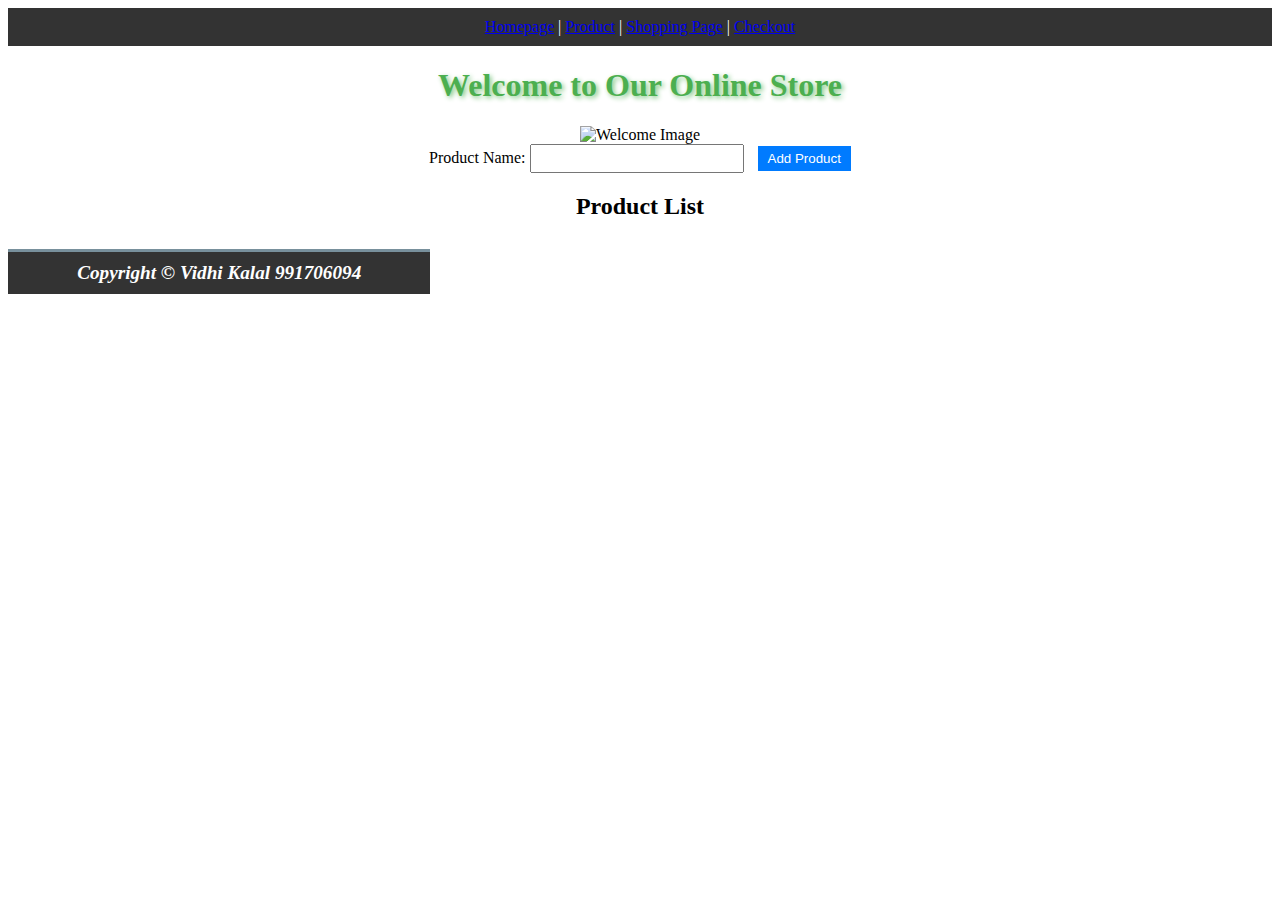
==== src/main/resources/templates/product.html @ 1510efcd "Changes made in product.html" ====
<!DOCTYPE html>
<html lang="en" xmlns:th="http://www.thymeleaf.org">
<head>

    <meta charset="UTF-8">
    <link rel="stylesheet" href="../static/css/main.css" th:href="@{css/main.css}">
    <link rel="stylesheet" href="../static/css/header.css" th:href="@{css/header.css}">
    <link rel="stylesheet" href="../static/css/footer.css" th:href="@{css/footer.css}">
    <title>Product Page</title>
    <style>
        /* CSS styles for layout and design */
        /* You can customize this CSS as needed */
        /* Ensure the CSS file is linked properly */
        /* Header and Footer styles */
        header, footer {
            background-color: #333;
            color: white;
            text-align: center;
            padding: 10px 0;
        }

        /* Content container */
        .content {
            margin: 20px auto;
            width: 80%;
            text-align: center;
        }

        /* Form styles */
        form {
            margin-bottom: 20px;
        }

        form input[type="text"] {
            width: 200px;
            padding: 5px;
            margin-right: 10px;
        }

        form input[type="submit"] {
            padding: 5px 10px;
            background-color: #007bff;
            color: white;
            border: none;
            cursor: pointer;
        }

        /* Product list styles */
        .product-list {
            margin-top: 20px;
        }

        .product-item {
            display: inline-block;
            margin: 0 10px;
        }
    </style>
</head>
<body>

<header>
    <!-- Header content with navigation links -->
    <nav>
        <a href="index.html">Homepage</a> |
        <a href="product.html">Product</a> |
        <a href="shoppingpage.html">Shopping Page</a> |
        <a href="checkoutpage.html">Checkout</a>
    </nav>
</header>

<div class="content">
    <h1>Welcome to Our Online Store</h1>
    <img src="Images/shoppingstore.png" alt="Welcome Image">

    <!-- Product form -->
    <form id="add-product-form">
        <label for="product-name">Product Name:</label>
        <input type="text" id="product-name" name="productName" required>
        <input type="submit" value="Add Product">
    </form>

    <!-- Product list -->
    <div class="product-list">
        <h2>Product List</h2>
        <ul id="product-list">
            <!-- Product items will be added dynamically here -->
        </ul>
    </div>
</div>

<footer th:replace="~{HeaderAndFooter::footer}">
    Copyright © Vidhi Kalal 991706094
</footer>

<!-- JavaScript code to handle form submission and product list -->
<script>
    // JavaScript code to handle form submission
    document.getElementById('add-product-form').addEventListener('submit', function(event) {
        event.preventDefault(); // Prevent form submission
        var productName = document.getElementById('product-name').value;
        addProduct(productName);
    });

    // JavaScript code to add product to the product list
    function addProduct(productName) {
        // Generate a 9-digit random product id
        var productId = Math.floor(100000000 + Math.random() * 900000000);
        var productList = document.getElementById('product-list');
        var listItem = document.createElement('li');
        listItem.textContent = 'Product ID: ' + productId + ' - ' + productName;
        productList.appendChild(listItem);
        // Clear the input field after adding the product
        document.getElementById('product-name').value = '';
    }
</script>

</body>
</html>
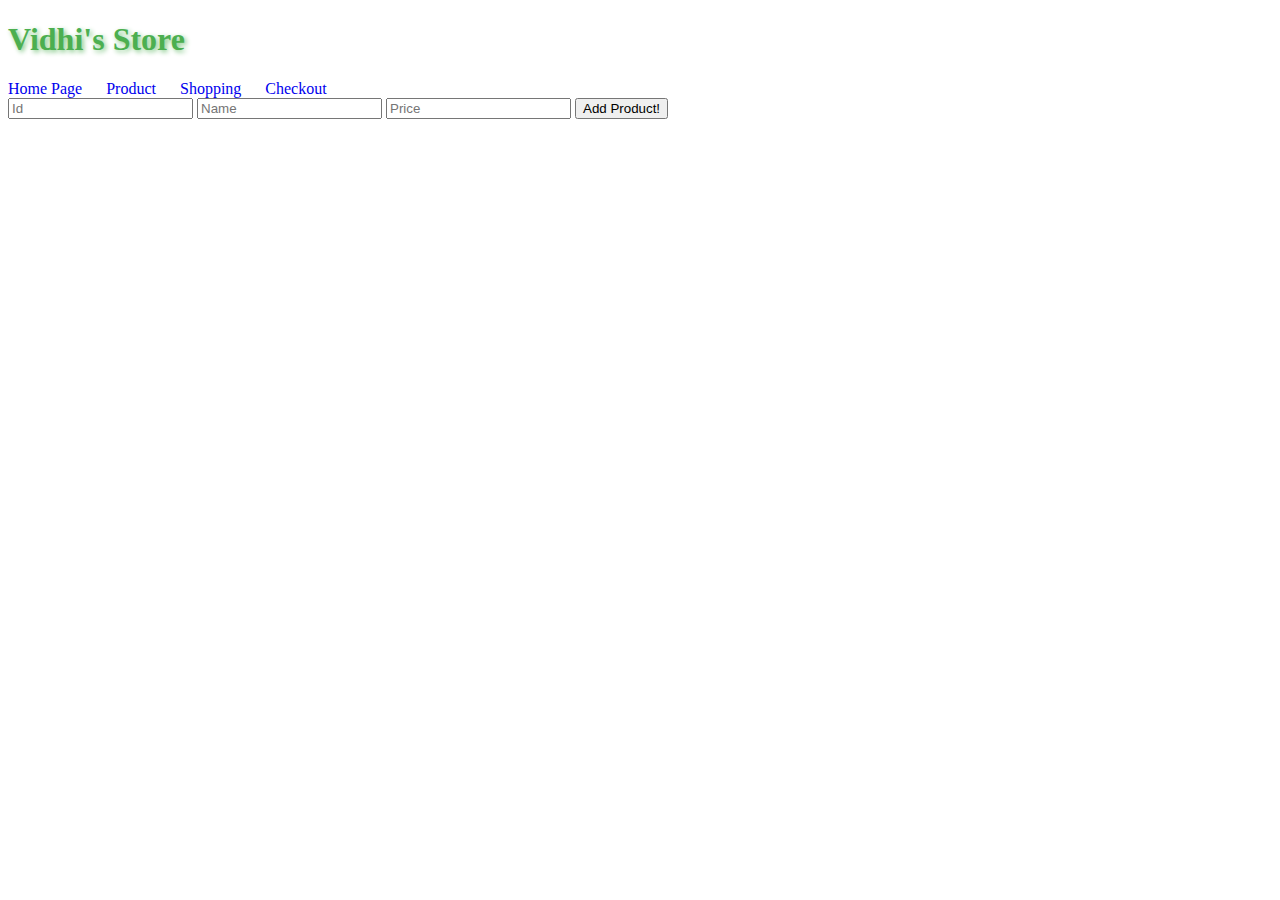
==== commit e0fa4f7d: "Made some changes in product.html" ====
--- a/src/main/resources/templates/product.html
+++ b/src/main/resources/templates/product.html
@@ -6,102 +6,64 @@
     <link rel="stylesheet" href="../static/css/main.css" th:href="@{css/main.css}">
     <link rel="stylesheet" href="../static/css/header.css" th:href="@{css/header.css}">
     <link rel="stylesheet" href="../static/css/footer.css" th:href="@{css/footer.css}">
-    <title>Product Page</title>
+    <title>Shopping Store</title>
+
+
     <style>
-        /* CSS styles for layout and design */
-        /* You can customize this CSS as needed */
-        /* Ensure the CSS file is linked properly */
-        /* Header and Footer styles */
-        header, footer {
-            background-color: #333;
-            color: white;
-            text-align: center;
-            padding: 10px 0;
+        nav ul {
+            list-style-type: none;
+            padding: 0;
+            margin: 0;
         }
 
-        /* Content container */
-        .content {
-            margin: 20px auto;
-            width: 80%;
-            text-align: center;
+        nav ul li {
+            display: inline;
+            margin-right: 20px;
         }
 
-        /* Form styles */
-        form {
-            margin-bottom: 20px;
+        nav ul li:last-child {
+            margin-right: 0;
         }
 
-        form input[type="text"] {
-            width: 200px;
-            padding: 5px;
-            margin-right: 10px;
-        }
-
-        form input[type="submit"] {
-            padding: 5px 10px;
-            background-color: #007bff;
-            color: white;
-            border: none;
-            cursor: pointer;
-        }
-
-        /* Product list styles */
-        .product-list {
-            margin-top: 20px;
-        }
-
-        .product-item {
-            display: inline-block;
-            margin: 0 10px;
+        nav ul li a {
+            text-decoration: none;
         }
     </style>
 </head>
+
 <body>
+<div class="container">
+    <h1>Vidhi's Store</h1>
+    <nav>
+        <ul>
+            <li><a href="#">Home Page</a></li>
+            <li><a href="#">Product</a></li>
+            <li><a href="#">Shopping</a></li>
+            <li><a href="#">Checkout</a></li>
+        </ul>
+    </nav>
+    <table id="productTable">
+        <!-- Your table rows go here -->
+    </table>
+    <form id="productForm">
+        <input type="text" id="productId" placeholder="Id">
+        <input type="text" id="productName" placeholder="Name">
+        <input type="number" id="productPrice" placeholder="Price">
+        <button type="submit">Add Product!</button>
+    </form>
+</div>
+</body>
 
-<header>
-    <!-- Header content with navigation links -->
-    <nav>
-        <a href="index.html">Homepage</a> |
-        <a href="product.html">Product</a> |
-        <a href="shoppingpage.html">Shopping Page</a> |
-        <a href="checkoutpage.html">Checkout</a>
-    </nav>
-</header>
 
-<div class="content">
-    <h1>Welcome to Our Online Store</h1>
-    <img src="Images/shoppingstore.png" alt="Welcome Image">
+<script>
 
-    <!-- Product form -->
-    <form id="add-product-form">
-        <label for="product-name">Product Name:</label>
-        <input type="text" id="product-name" name="productName" required>
-        <input type="submit" value="Add Product">
-    </form>
-
-    <!-- Product list -->
-    <div class="product-list">
-        <h2>Product List</h2>
-        <ul id="product-list">
-            <!-- Product items will be added dynamically here -->
-        </ul>
-    </div>
-</div>
-
-<footer th:replace="~{HeaderAndFooter::footer}">
-    Copyright © Vidhi Kalal 991706094
-</footer>
-
-<!-- JavaScript code to handle form submission and product list -->
-<script>
-    // JavaScript code to handle form submission
     document.getElementById('add-product-form').addEventListener('submit', function(event) {
         event.preventDefault(); // Prevent form submission
         var productName = document.getElementById('product-name').value;
         addProduct(productName);
     });
 
-    // JavaScript code to add product to the product list
+
     function addProduct(productName) {
         // Generate a 9-digit random product id
         var productId = Math.floor(100000000 + Math.random() * 900000000);
@@ -114,5 +76,4 @@
     }
 </script>
 
-</body>
 </html>
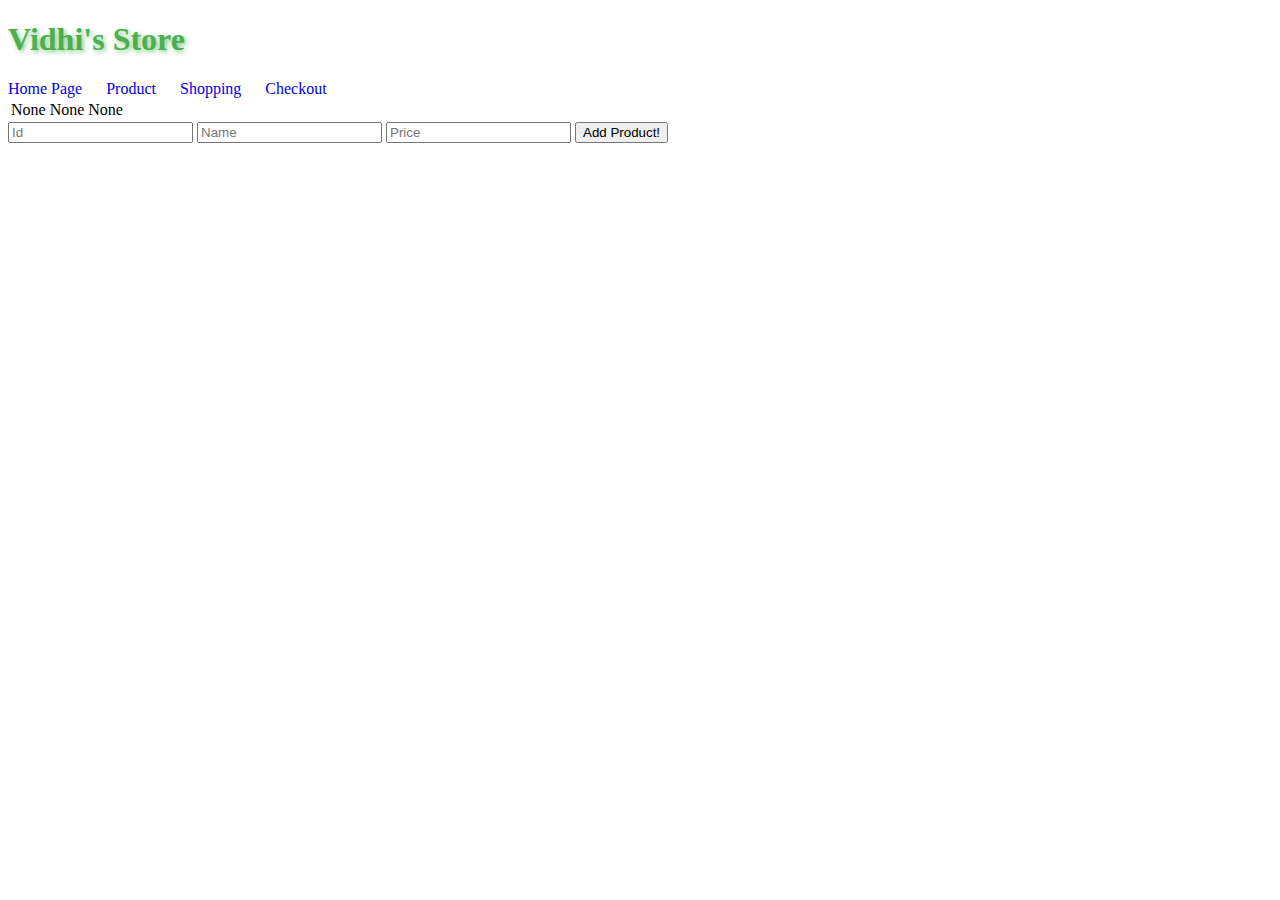
==== commit 5ed5eed7: "Updated database and controllers" ====
--- a/src/main/resources/templates/product.html
+++ b/src/main/resources/templates/product.html
@@ -36,16 +36,22 @@
     <h1>Vidhi's Store</h1>
     <nav>
         <ul>
-            <li><a href="#">Home Page</a></li>
-            <li><a href="#">Product</a></li>
-            <li><a href="#">Shopping</a></li>
-            <li><a href="#">Checkout</a></li>
+            <li><a href="/">Home Page</a></li>
+            <li><a href="product.html">Product</a></li>
+            <li><a href="shopping.html">Shopping</a></li>
+            <li><a href="checkout.html">Checkout</a></li>
         </ul>
     </nav>
-    <table id="productTable">
-        <!-- Your table rows go here -->
+
+    <table th:if="${productList != null && productList != ' '}">
+        <tr th:each="s : ${productList}">
+            <td th:text="${s.id}">None</td>
+            <td th:text="${s.name}">None</td>
+            <td th:text="${s.price}">None</td>
+        </tr>
     </table>
-    <form id="productForm">
+    <form method="post" action="#" th:action="@{/addProduct}"
+          th:object="${product}">
         <input type="text" id="productId" placeholder="Id">
         <input type="text" id="productName" placeholder="Name">
         <input type="number" id="productPrice" placeholder="Price">
